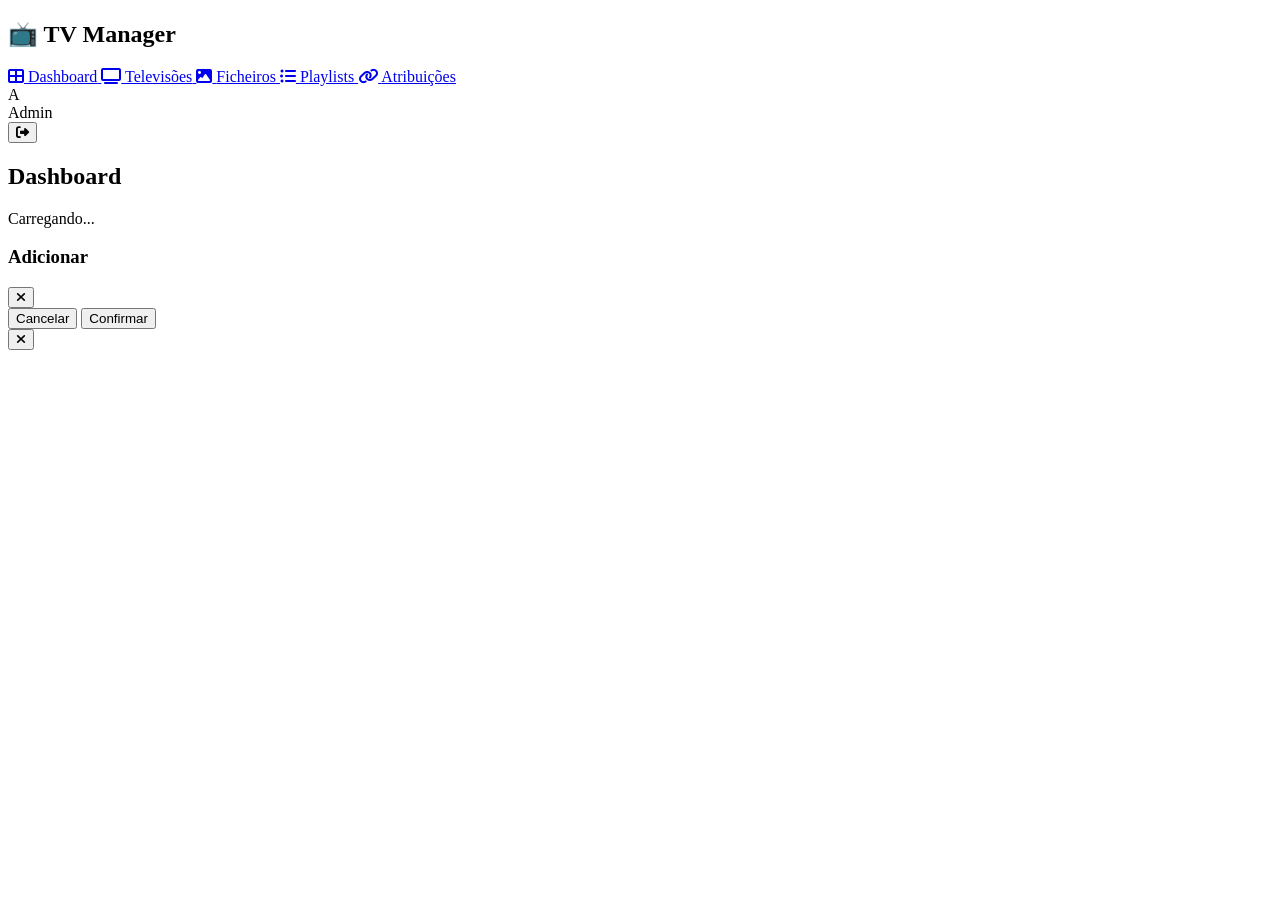
==== server_side/master_website/templates/index.html @ 392694f3 "Correção de bugs e adicionado método para alterar ordem e duração de reprodução de playlist" ====
<!DOCTYPE html>
<html lang="pt">
<head>
    <meta charset="UTF-8">
    <meta name="viewport" content="width=device-width, initial-scale=1.0">
    <title>TV Manager</title>
    <script src="https://cdn.tailwindcss.com"></script>
    <link rel="stylesheet" href="https://cdnjs.cloudflare.com/ajax/libs/font-awesome/6.4.0/css/all.min.css">
    <link rel="stylesheet" href="style.css">
</head>
<body class="bg-gray-900 text-gray-200">
    <div class="flex h-screen overflow-hidden">
        <!-- Sidebar -->
        <aside class="w-64 bg-white dark:bg-gray-800 shadow-lg flex flex-col border-r border-gray-200 dark:border-gray-700">
            <div class="p-5 border-b border-gray-200 dark:border-gray-700">
                <h1 class="text-xl font-bold text-gray-800 dark:text-white flex items-center gap-2">
                    <span class="text-indigo-600 dark:text-indigo-400">📺</span> TV Manager
                </h1>
            </div>
            <nav class="flex-1 px-3 py-4 space-y-1">
                <a href="#" data-view="dashboard" class="nav-item flex items-center px-4 py-2.5 rounded-lg text-gray-700 dark:text-gray-300 hover:bg-indigo-50 dark:hover:bg-indigo-900/30 transition sidebar-active bg-indigo-50 dark:bg-indigo-900/30 text-indigo-600 dark:text-indigo-400">
                    <i class="fas fa-th-large w-5 text-center"></i>
                    <span class="ml-3 text-sm font-medium">Dashboard</span>
                </a>
                <a href="#" data-view="tvs" class="nav-item flex items-center px-4 py-2.5 rounded-lg text-gray-700 dark:text-gray-300 hover:bg-indigo-50 dark:hover:bg-indigo-900/30 transition">
                    <i class="fas fa-tv w-5 text-center"></i>
                    <span class="ml-3 text-sm font-medium">Televisões</span>
                </a>
                <a href="#" data-view="media" class="nav-item flex items-center px-4 py-2.5 rounded-lg text-gray-700 dark:text-gray-300 hover:bg-indigo-50 dark:hover:bg-indigo-900/30 transition">
                    <i class="fas fa-image w-5 text-center"></i>
                    <span class="ml-3 text-sm font-medium">Ficheiros</span>
                </a>
                <a href="#" data-view="playlists" class="nav-item flex items-center px-4 py-2.5 rounded-lg text-gray-700 dark:text-gray-300 hover:bg-indigo-50 dark:hover:bg-indigo-900/30 transition">
                    <i class="fas fa-list-ul w-5 text-center"></i>
                    <span class="ml-3 text-sm font-medium">Playlists</span>
                </a>
                <a href="#" data-view="assign" class="nav-item flex items-center px-4 py-2.5 rounded-lg text-gray-700 dark:text-gray-300 hover:bg-indigo-50 dark:hover:bg-indigo-900/30 transition">
                    <i class="fas fa-link w-5 text-center"></i>
                    <span class="ml-3 text-sm font-medium">Atribuições</span>
                </a>
                <!-- Utilizadores removido -->
            </nav>
            <div class="p-4 border-t border-gray-200 dark:border-gray-700">
                <div class="flex items-center justify-between">
                    <div class="flex items-center gap-2">
                        <div class="w-8 h-8 rounded-full bg-indigo-100 dark:bg-indigo-900 flex items-center justify-center text-indigo-600 dark:text-indigo-400 font-semibold text-sm">
                            <span id="userInitial">A</span>
                        </div>
                        <span id="userName" class="text-sm font-medium text-gray-700 dark:text-gray-300">Admin</span>
                    </div>
                    <button id="logoutBtn" class="text-gray-400 hover:text-red-500 dark:hover:text-red-400 transition">
                        <i class="fas fa-sign-out-alt"></i>
                    </button>
                </div>
            </div>
        </aside>

        <!-- Main content -->
        <main class="flex-1 overflow-y-auto bg-gray-50 dark:bg-gray-900">
            <div class="bg-white dark:bg-gray-800 border-b border-gray-200 dark:border-gray-700 px-6 py-3 sticky top-0 z-10">
                <h2 class="text-lg font-semibold text-gray-800 dark:text-white" id="pageTitle">Dashboard</h2>
            </div>
            <div class="p-6">
                <div id="viewContainer">Carregando...</div>
            </div>
        </main>
    </div>

    <!-- Modal personalizado -->
    <div id="customModal" class="fixed inset-0 bg-black/50 backdrop-blur-sm flex items-center justify-center hidden z-50">
        <div class="bg-white dark:bg-gray-800 rounded-2xl shadow-2xl w-full max-w-md p-6">
            <div class="flex justify-between items-center mb-4">
                <h3 id="modalTitle" class="text-xl font-bold text-gray-800 dark:text-white">Adicionar</h3>
                <button id="closeModalBtn" class="text-gray-400 hover:text-gray-600 dark:hover:text-gray-300 transition">
                    <i class="fas fa-times"></i>
                </button>
            </div>
            <div id="modalBody"></div>
            <div class="flex justify-end gap-2 mt-6">
                <button id="modalCancelBtn" class="px-4 py-2 border border-gray-300 dark:border-gray-600 rounded-xl text-gray-700 dark:text-gray-300 hover:bg-gray-50 dark:hover:bg-gray-700 transition">Cancelar</button>
                <button id="modalConfirmBtn" class="px-4 py-2 bg-indigo-600 hover:bg-indigo-700 text-white rounded-xl transition">Confirmar</button>
            </div>
        </div>
    </div>

    <!-- Lightbox para imagens e vídeos -->
<div id="lightbox" class="fixed inset-0 bg-black/80 flex items-center justify-center hidden z-50">
    <button id="closeLightbox" class="absolute top-4 right-4 text-white text-3xl hover:text-gray-300 transition z-10">
        <i class="fas fa-times"></i>
    </button>
    <img id="lightboxImage" src="" alt="Visualização" class="max-w-full max-h-[90vh] object-contain rounded-lg shadow-2xl" style="display:none;">
    <div id="lightboxVideoContainer" class="max-w-full max-h-[90vh] rounded-lg shadow-2xl" style="display:none;"></div>
</div>

    <script src="admin.js"></script>
</body>
</html>
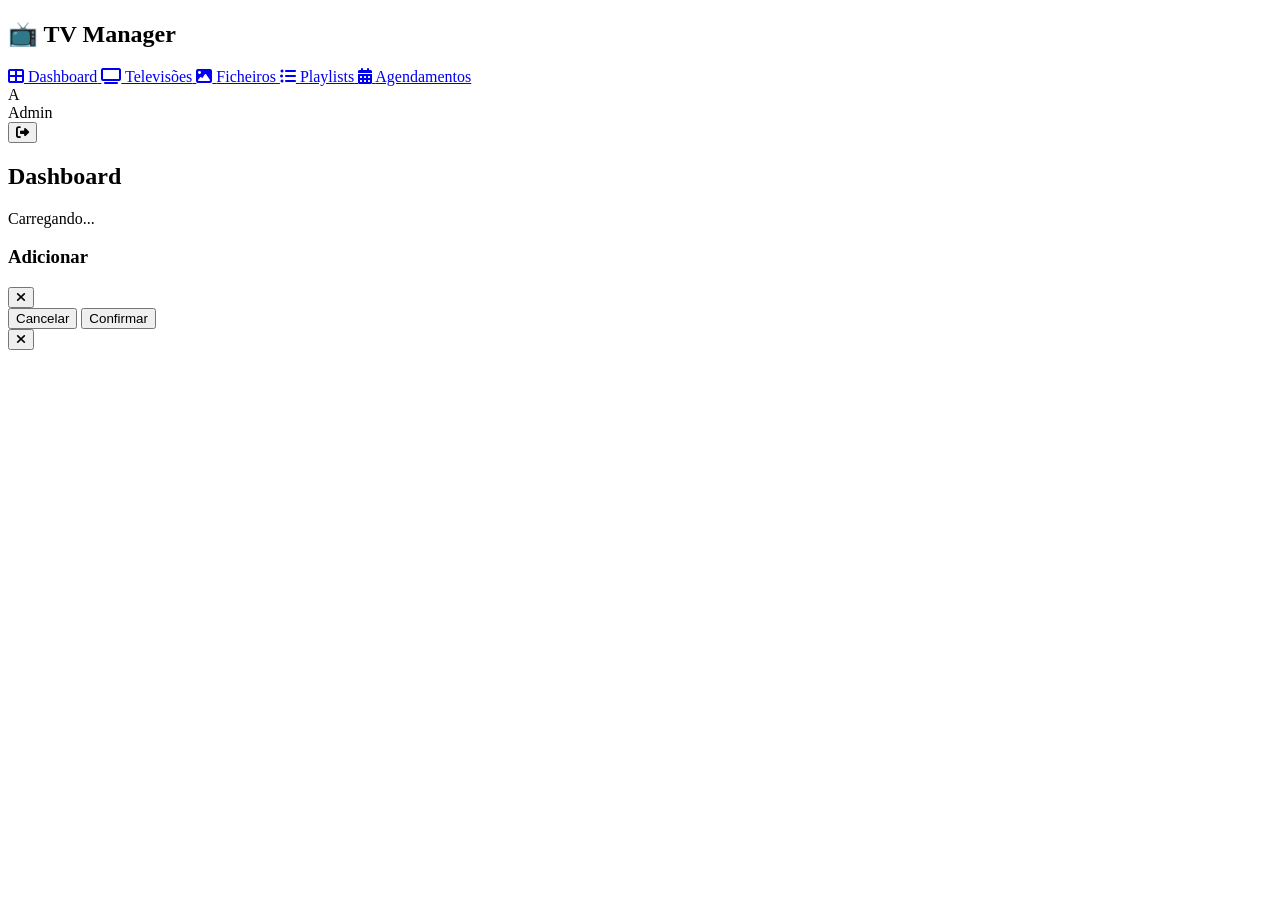
==== commit a510bc4b: "Inicio da implementacao sistema de agendamentos" ====
--- a/server_side/master_website/templates/index.html
+++ b/server_side/master_website/templates/index.html
@@ -34,11 +34,10 @@
                     <i class="fas fa-list-ul w-5 text-center"></i>
                     <span class="ml-3 text-sm font-medium">Playlists</span>
                 </a>
-                <a href="#" data-view="assign" class="nav-item flex items-center px-4 py-2.5 rounded-lg text-gray-700 dark:text-gray-300 hover:bg-indigo-50 dark:hover:bg-indigo-900/30 transition">
-                    <i class="fas fa-link w-5 text-center"></i>
-                    <span class="ml-3 text-sm font-medium">Atribuições</span>
+                <a href="#" data-view="schedule" class="nav-item flex items-center px-4 py-2.5 rounded-lg text-gray-700 dark:text-gray-300 hover:bg-indigo-50 dark:hover:bg-indigo-900/30 transition">
+                    <i class="fas fa-calendar-alt w-5 text-center"></i>
+                    <span class="ml-3 text-sm font-medium">Agendamentos</span>
                 </a>
-                <!-- Utilizadores removido -->
             </nav>
             <div class="p-4 border-t border-gray-200 dark:border-gray-700">
                 <div class="flex items-center justify-between">
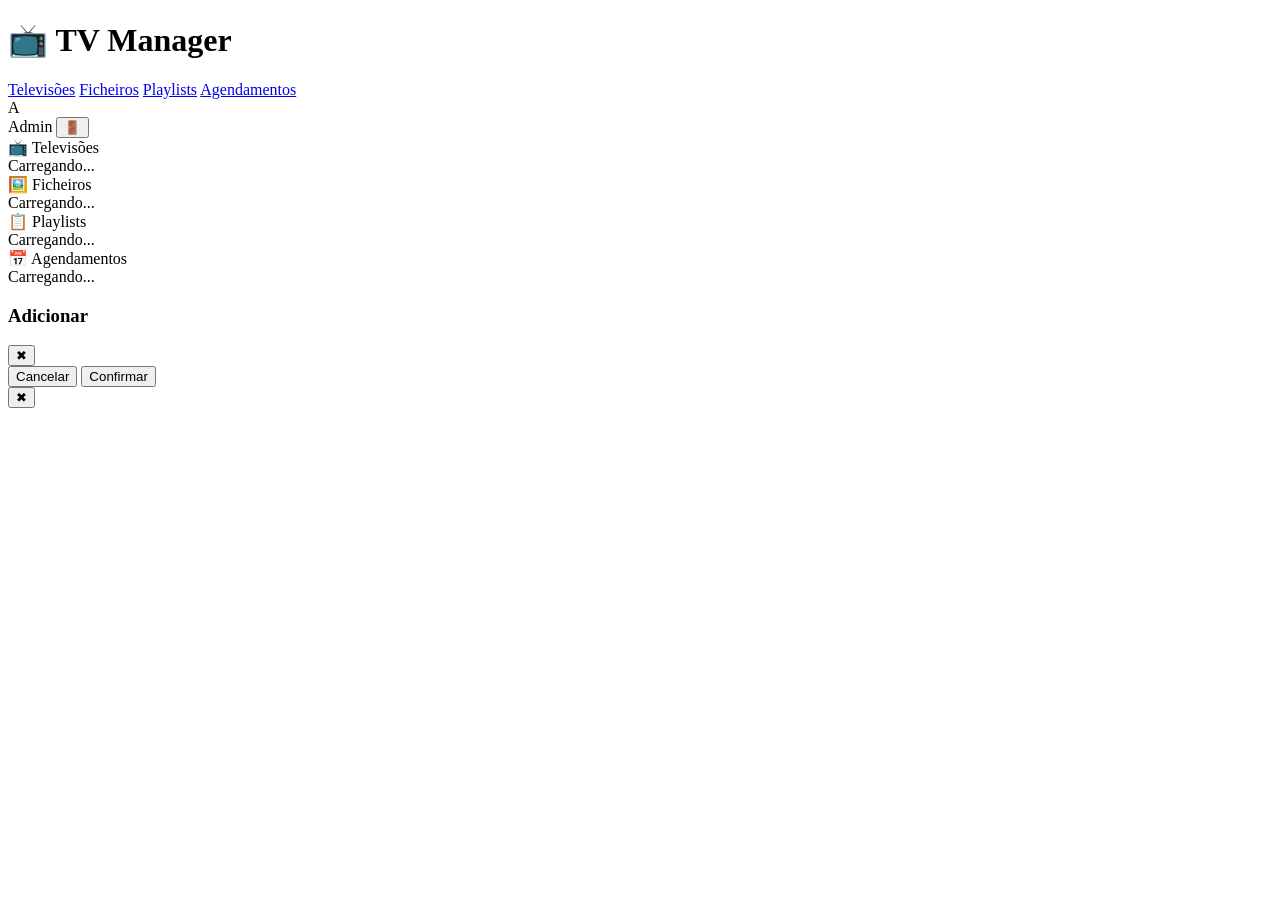
==== commit 75fe8e75: "arranjo de erros e adição de novas mecanicas novamente" ====
--- a/server_side/master_website/templates/index.html
+++ b/server_side/master_website/templates/index.html
@@ -1,96 +1,84 @@
-<!DOCTYPE html>
+<!doctype html>
 <html lang="pt">
-<head>
-    <meta charset="UTF-8">
-    <meta name="viewport" content="width=device-width, initial-scale=1.0">
+  <head>
+    <meta charset="UTF-8" />
+    <meta name="viewport" content="width=device-width, initial-scale=1.0" />
     <title>TV Manager</title>
-    <script src="https://cdn.tailwindcss.com"></script>
-    <link rel="stylesheet" href="https://cdnjs.cloudflare.com/ajax/libs/font-awesome/6.4.0/css/all.min.css">
-    <link rel="stylesheet" href="style.css">
-</head>
-<body class="bg-gray-900 text-gray-200">
-    <div class="flex h-screen overflow-hidden">
-        <!-- Sidebar -->
-        <aside class="w-64 bg-white dark:bg-gray-800 shadow-lg flex flex-col border-r border-gray-200 dark:border-gray-700">
-            <div class="p-5 border-b border-gray-200 dark:border-gray-700">
-                <h1 class="text-xl font-bold text-gray-800 dark:text-white flex items-center gap-2">
-                    <span class="text-indigo-600 dark:text-indigo-400">📺</span> TV Manager
-                </h1>
-            </div>
-            <nav class="flex-1 px-3 py-4 space-y-1">
-                <a href="#" data-view="dashboard" class="nav-item flex items-center px-4 py-2.5 rounded-lg text-gray-700 dark:text-gray-300 hover:bg-indigo-50 dark:hover:bg-indigo-900/30 transition sidebar-active bg-indigo-50 dark:bg-indigo-900/30 text-indigo-600 dark:text-indigo-400">
-                    <i class="fas fa-th-large w-5 text-center"></i>
-                    <span class="ml-3 text-sm font-medium">Dashboard</span>
-                </a>
-                <a href="#" data-view="tvs" class="nav-item flex items-center px-4 py-2.5 rounded-lg text-gray-700 dark:text-gray-300 hover:bg-indigo-50 dark:hover:bg-indigo-900/30 transition">
-                    <i class="fas fa-tv w-5 text-center"></i>
-                    <span class="ml-3 text-sm font-medium">Televisões</span>
-                </a>
-                <a href="#" data-view="media" class="nav-item flex items-center px-4 py-2.5 rounded-lg text-gray-700 dark:text-gray-300 hover:bg-indigo-50 dark:hover:bg-indigo-900/30 transition">
-                    <i class="fas fa-image w-5 text-center"></i>
-                    <span class="ml-3 text-sm font-medium">Ficheiros</span>
-                </a>
-                <a href="#" data-view="playlists" class="nav-item flex items-center px-4 py-2.5 rounded-lg text-gray-700 dark:text-gray-300 hover:bg-indigo-50 dark:hover:bg-indigo-900/30 transition">
-                    <i class="fas fa-list-ul w-5 text-center"></i>
-                    <span class="ml-3 text-sm font-medium">Playlists</span>
-                </a>
-                <a href="#" data-view="schedule" class="nav-item flex items-center px-4 py-2.5 rounded-lg text-gray-700 dark:text-gray-300 hover:bg-indigo-50 dark:hover:bg-indigo-900/30 transition">
-                    <i class="fas fa-calendar-alt w-5 text-center"></i>
-                    <span class="ml-3 text-sm font-medium">Agendamentos</span>
-                </a>
-            </nav>
-            <div class="p-4 border-t border-gray-200 dark:border-gray-700">
-                <div class="flex items-center justify-between">
-                    <div class="flex items-center gap-2">
-                        <div class="w-8 h-8 rounded-full bg-indigo-100 dark:bg-indigo-900 flex items-center justify-center text-indigo-600 dark:text-indigo-400 font-semibold text-sm">
-                            <span id="userInitial">A</span>
-                        </div>
-                        <span id="userName" class="text-sm font-medium text-gray-700 dark:text-gray-300">Admin</span>
-                    </div>
-                    <button id="logoutBtn" class="text-gray-400 hover:text-red-500 dark:hover:text-red-400 transition">
-                        <i class="fas fa-sign-out-alt"></i>
-                    </button>
-                </div>
-            </div>
-        </aside>
+    <link rel="stylesheet" href="/static/style.css" />
+  </head>
+  <body>
+    <header>
+      <h1><span>📺</span> TV Manager</h1>
+      <div class="flex items-center gap-4">
+        <nav class="hidden md:flex items-center gap-1 text-sm">
+          <a href="#tvsSection">Televisões</a>
+          <a href="#mediaSection">Ficheiros</a>
+          <a href="#playlistsSection">Playlists</a>
+          <a href="#scheduleSection">Agendamentos</a>
+        </nav>
+        <div class="user-info">
+          <div class="user-avatar"><span id="userInitial">A</span></div>
+          <span id="userName" class="user-name">Admin</span>
+          <button id="logoutBtn" class="logout-btn" title="Sair">🚪</button>
+        </div>
+      </div>
+    </header>
 
-        <!-- Main content -->
-        <main class="flex-1 overflow-y-auto bg-gray-50 dark:bg-gray-900">
-            <div class="bg-white dark:bg-gray-800 border-b border-gray-200 dark:border-gray-700 px-6 py-3 sticky top-0 z-10">
-                <h2 class="text-lg font-semibold text-gray-800 dark:text-white" id="pageTitle">Dashboard</h2>
-            </div>
-            <div class="p-6">
-                <div id="viewContainer">Carregando...</div>
-            </div>
-        </main>
+    <!-- BARRA DE ESTATÍSTICAS (Dashboard) -->
+    <div id="dashboardBar" class="dashboard-bar">
+      <div id="dashboardContainer" class="dashboard-stats">
+        <!-- Carregado via JS -->
+      </div>
     </div>
 
-    <!-- Modal personalizado -->
-    <div id="customModal" class="fixed inset-0 bg-black/50 backdrop-blur-sm flex items-center justify-center hidden z-50">
-        <div class="bg-white dark:bg-gray-800 rounded-2xl shadow-2xl w-full max-w-md p-6">
-            <div class="flex justify-between items-center mb-4">
-                <h3 id="modalTitle" class="text-xl font-bold text-gray-800 dark:text-white">Adicionar</h3>
-                <button id="closeModalBtn" class="text-gray-400 hover:text-gray-600 dark:hover:text-gray-300 transition">
-                    <i class="fas fa-times"></i>
-                </button>
-            </div>
-            <div id="modalBody"></div>
-            <div class="flex justify-end gap-2 mt-6">
-                <button id="modalCancelBtn" class="px-4 py-2 border border-gray-300 dark:border-gray-600 rounded-xl text-gray-700 dark:text-gray-300 hover:bg-gray-50 dark:hover:bg-gray-700 transition">Cancelar</button>
-                <button id="modalConfirmBtn" class="px-4 py-2 bg-indigo-600 hover:bg-indigo-700 text-white rounded-xl transition">Confirmar</button>
-            </div>
+    <main class="max-w-7xl mx-auto px-6 py-10 space-y-12">
+      <section id="tvsSection" class="scroll-mt-24">
+        <div class="section-title"><span class="icon">📺</span> Televisões</div>
+        <div id="tvsContainer">Carregando...</div>
+      </section>
+
+      <section id="mediaSection" class="scroll-mt-24">
+        <div class="section-title"><span class="icon">🖼️</span> Ficheiros</div>
+        <div id="mediaContainer">Carregando...</div>
+      </section>
+
+      <section id="playlistsSection" class="scroll-mt-24">
+        <div class="section-title"><span class="icon">📋</span> Playlists</div>
+        <div id="playlistsContainer">Carregando...</div>
+      </section>
+
+      <section id="scheduleSection" class="scroll-mt-24">
+        <div class="section-title">
+          <span class="icon">📅</span> Agendamentos
         </div>
+        <div id="scheduleContainer">Carregando...</div>
+      </section>
+    </main>
+
+    <!-- MODAL -->
+    <div id="customModal" class="modal-overlay">
+      <div class="modal">
+        <div class="modal-header">
+          <h3 id="modalTitle">Adicionar</h3>
+          <button id="closeModalBtn" class="modal-close">✖</button>
+        </div>
+        <div id="modalBody"></div>
+        <div class="modal-footer">
+          <button id="modalCancelBtn" class="btn btn-ghost">Cancelar</button>
+          <button id="modalConfirmBtn" class="btn btn-primary">
+            Confirmar
+          </button>
+        </div>
+      </div>
     </div>
 
-    <!-- Lightbox para imagens e vídeos -->
-<div id="lightbox" class="fixed inset-0 bg-black/80 flex items-center justify-center hidden z-50">
-    <button id="closeLightbox" class="absolute top-4 right-4 text-white text-3xl hover:text-gray-300 transition z-10">
-        <i class="fas fa-times"></i>
-    </button>
-    <img id="lightboxImage" src="" alt="Visualização" class="max-w-full max-h-[90vh] object-contain rounded-lg shadow-2xl" style="display:none;">
-    <div id="lightboxVideoContainer" class="max-w-full max-h-[90vh] rounded-lg shadow-2xl" style="display:none;"></div>
-</div>
+    <!-- LIGHTBOX -->
+    <div id="lightbox" class="lightbox">
+      <button id="closeLightbox" class="lightbox-close">✖</button>
+      <img id="lightboxImage" src="" alt="Visualização" style="display: none" />
+      <div id="lightboxVideoContainer" style="display: none"></div>
+    </div>
 
     <script src="admin.js"></script>
-</body>
-</html>+  </body>
+</html>
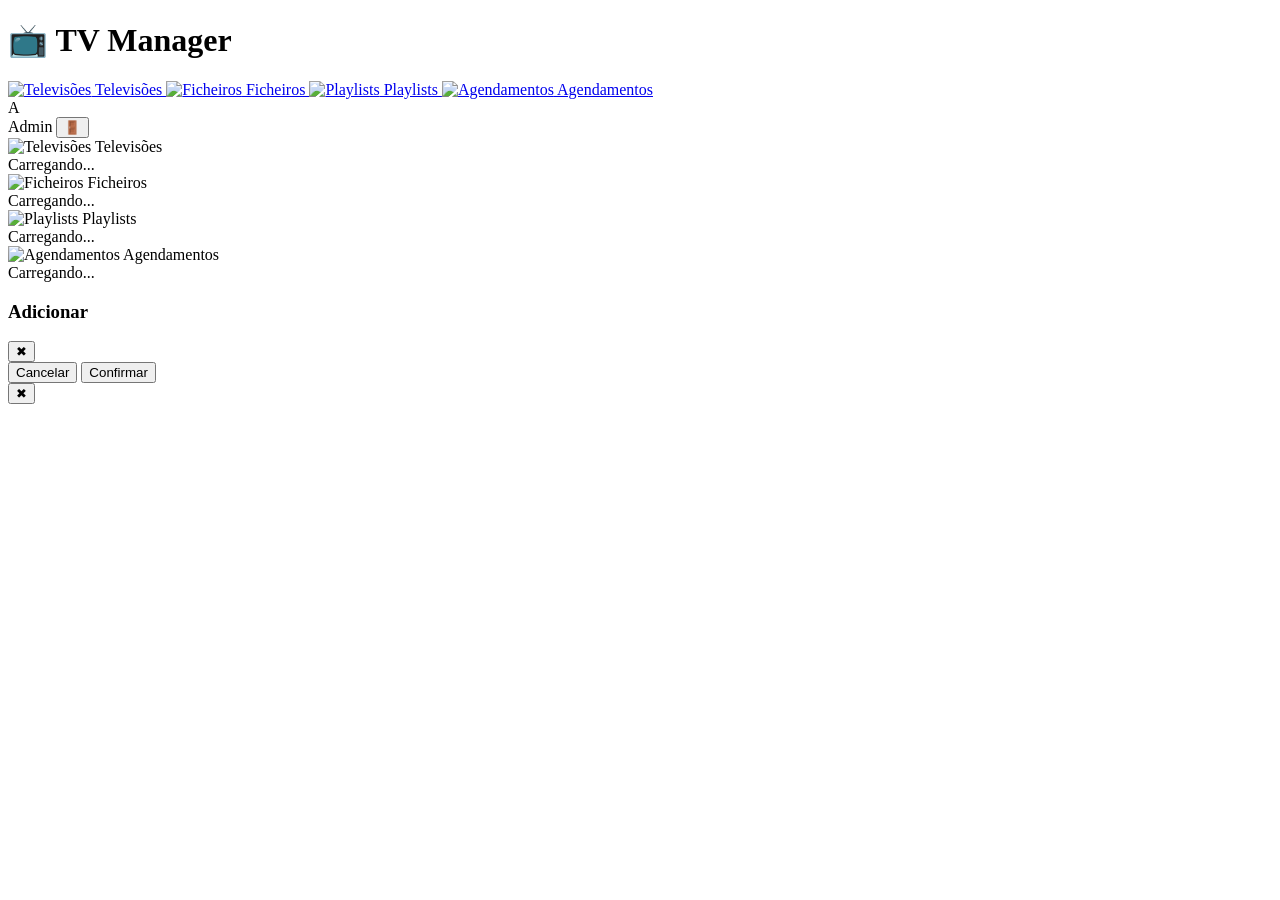
==== commit 354e7538: "arranjo de titulos duplicados, previsualização" ====
--- a/server_side/master_website/templates/index.html
+++ b/server_side/master_website/templates/index.html
@@ -11,10 +11,30 @@
       <h1><span>📺</span> TV Manager</h1>
       <div class="flex items-center gap-4">
         <nav class="hidden md:flex items-center gap-1 text-sm">
-          <a href="#tvsSection">Televisões</a>
-          <a href="#mediaSection">Ficheiros</a>
-          <a href="#playlistsSection">Playlists</a>
-          <a href="#scheduleSection">Agendamentos</a>
+          <a href="#tvsSection">
+            <img
+              src="/static/televisoes.png"
+              alt="Televisões"
+              class="nav-icon"
+            />
+            Televisões
+          </a>
+          <a href="#mediaSection">
+            <img src="/static/ficheiros.png" alt="Ficheiros" class="nav-icon" />
+            Ficheiros
+          </a>
+          <a href="#playlistsSection">
+            <img src="/static/playlists.png" alt="Playlists" class="nav-icon" />
+            Playlists
+          </a>
+          <a href="#scheduleSection">
+            <img
+              src="/static/agendamentos.png"
+              alt="Agendamentos"
+              class="nav-icon"
+            />
+            Agendamentos
+          </a>
         </nav>
         <div class="user-info">
           <div class="user-avatar"><span id="userInitial">A</span></div>
@@ -33,23 +53,49 @@
 
     <main class="max-w-7xl mx-auto px-6 py-10 space-y-12">
       <section id="tvsSection" class="scroll-mt-24">
-        <div class="section-title"><span class="icon">📺</span> Televisões</div>
+        <div class="section-title">
+          <img
+            src="/static/televisoes.png"
+            alt="Televisões"
+            class="section-icon"
+          />
+          Televisões
+        </div>
         <div id="tvsContainer">Carregando...</div>
       </section>
 
       <section id="mediaSection" class="scroll-mt-24">
-        <div class="section-title"><span class="icon">🖼️</span> Ficheiros</div>
+        <div class="section-title">
+          <img
+            src="/static/ficheiros.png"
+            alt="Ficheiros"
+            class="section-icon"
+          />
+          Ficheiros
+        </div>
         <div id="mediaContainer">Carregando...</div>
       </section>
 
       <section id="playlistsSection" class="scroll-mt-24">
-        <div class="section-title"><span class="icon">📋</span> Playlists</div>
+        <div class="section-title">
+          <img
+            src="/static/playlists.png"
+            alt="Playlists"
+            class="section-icon"
+          />
+          Playlists
+        </div>
         <div id="playlistsContainer">Carregando...</div>
       </section>
 
       <section id="scheduleSection" class="scroll-mt-24">
         <div class="section-title">
-          <span class="icon">📅</span> Agendamentos
+          <img
+            src="/static/agendamentos.png"
+            alt="Agendamentos"
+            class="section-icon"
+          />
+          Agendamentos
         </div>
         <div id="scheduleContainer">Carregando...</div>
       </section>
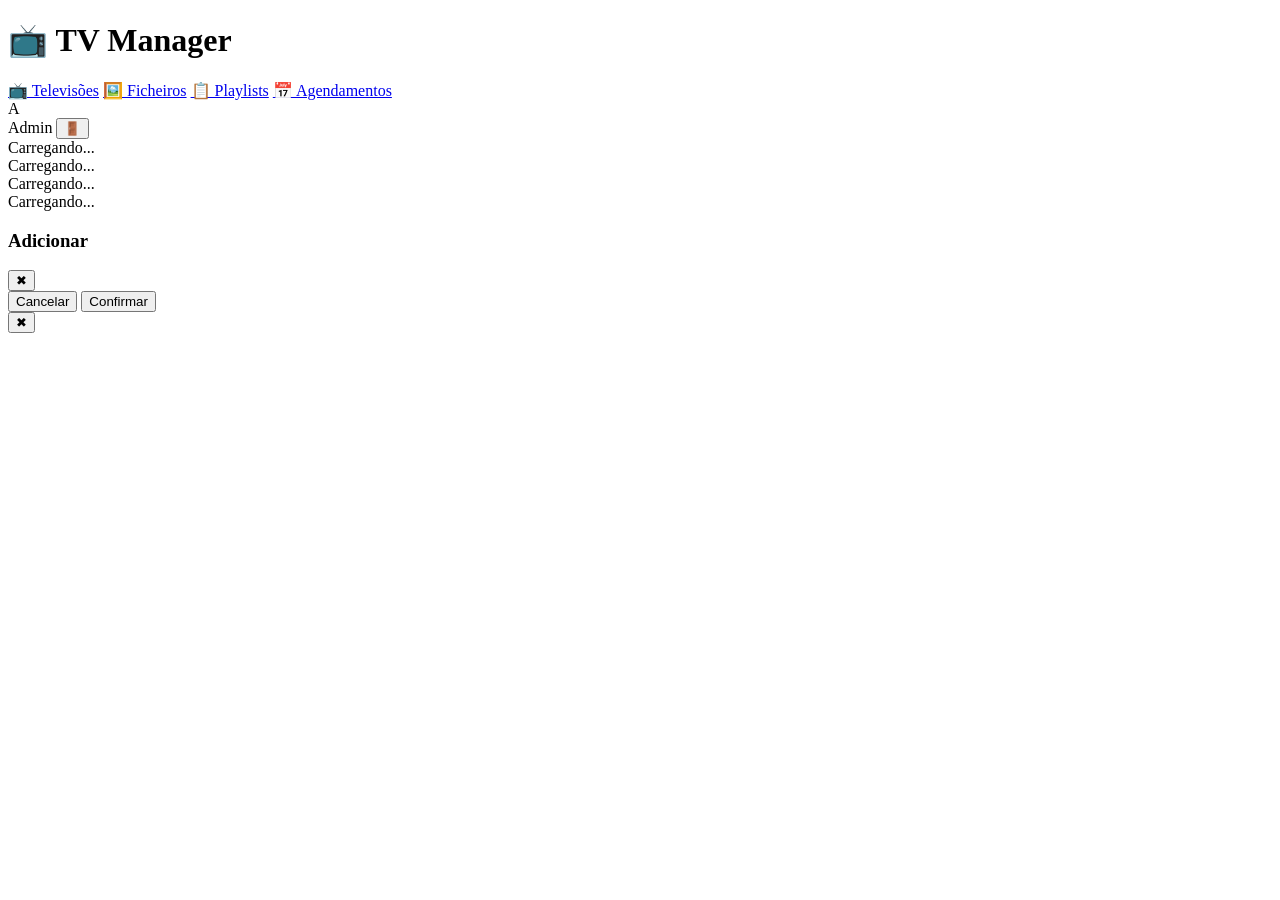
==== commit 310fe32d: "mais alterações" ====
--- a/server_side/master_website/templates/index.html
+++ b/server_side/master_website/templates/index.html
@@ -11,30 +11,10 @@
       <h1><span>📺</span> TV Manager</h1>
       <div class="flex items-center gap-4">
         <nav class="hidden md:flex items-center gap-1 text-sm">
-          <a href="#tvsSection">
-            <img
-              src="/static/televisoes.png"
-              alt="Televisões"
-              class="nav-icon"
-            />
-            Televisões
-          </a>
-          <a href="#mediaSection">
-            <img src="/static/ficheiros.png" alt="Ficheiros" class="nav-icon" />
-            Ficheiros
-          </a>
-          <a href="#playlistsSection">
-            <img src="/static/playlists.png" alt="Playlists" class="nav-icon" />
-            Playlists
-          </a>
-          <a href="#scheduleSection">
-            <img
-              src="/static/agendamentos.png"
-              alt="Agendamentos"
-              class="nav-icon"
-            />
-            Agendamentos
-          </a>
+          <a href="#tvsSection">📺 Televisões</a>
+          <a href="#mediaSection">🖼️ Ficheiros</a>
+          <a href="#playlistsSection">📋 Playlists</a>
+          <a href="#scheduleSection">📅 Agendamentos</a>
         </nav>
         <div class="user-info">
           <div class="user-avatar"><span id="userInitial">A</span></div>
@@ -53,50 +33,18 @@
 
     <main class="max-w-7xl mx-auto px-6 py-10 space-y-12">
       <section id="tvsSection" class="scroll-mt-24">
-        <div class="section-title">
-          <img
-            src="/static/televisoes.png"
-            alt="Televisões"
-            class="section-icon"
-          />
-          Televisões
-        </div>
         <div id="tvsContainer">Carregando...</div>
       </section>
 
       <section id="mediaSection" class="scroll-mt-24">
-        <div class="section-title">
-          <img
-            src="/static/ficheiros.png"
-            alt="Ficheiros"
-            class="section-icon"
-          />
-          Ficheiros
-        </div>
         <div id="mediaContainer">Carregando...</div>
       </section>
 
       <section id="playlistsSection" class="scroll-mt-24">
-        <div class="section-title">
-          <img
-            src="/static/playlists.png"
-            alt="Playlists"
-            class="section-icon"
-          />
-          Playlists
-        </div>
         <div id="playlistsContainer">Carregando...</div>
       </section>
 
       <section id="scheduleSection" class="scroll-mt-24">
-        <div class="section-title">
-          <img
-            src="/static/agendamentos.png"
-            alt="Agendamentos"
-            class="section-icon"
-          />
-          Agendamentos
-        </div>
         <div id="scheduleContainer">Carregando...</div>
       </section>
     </main>
